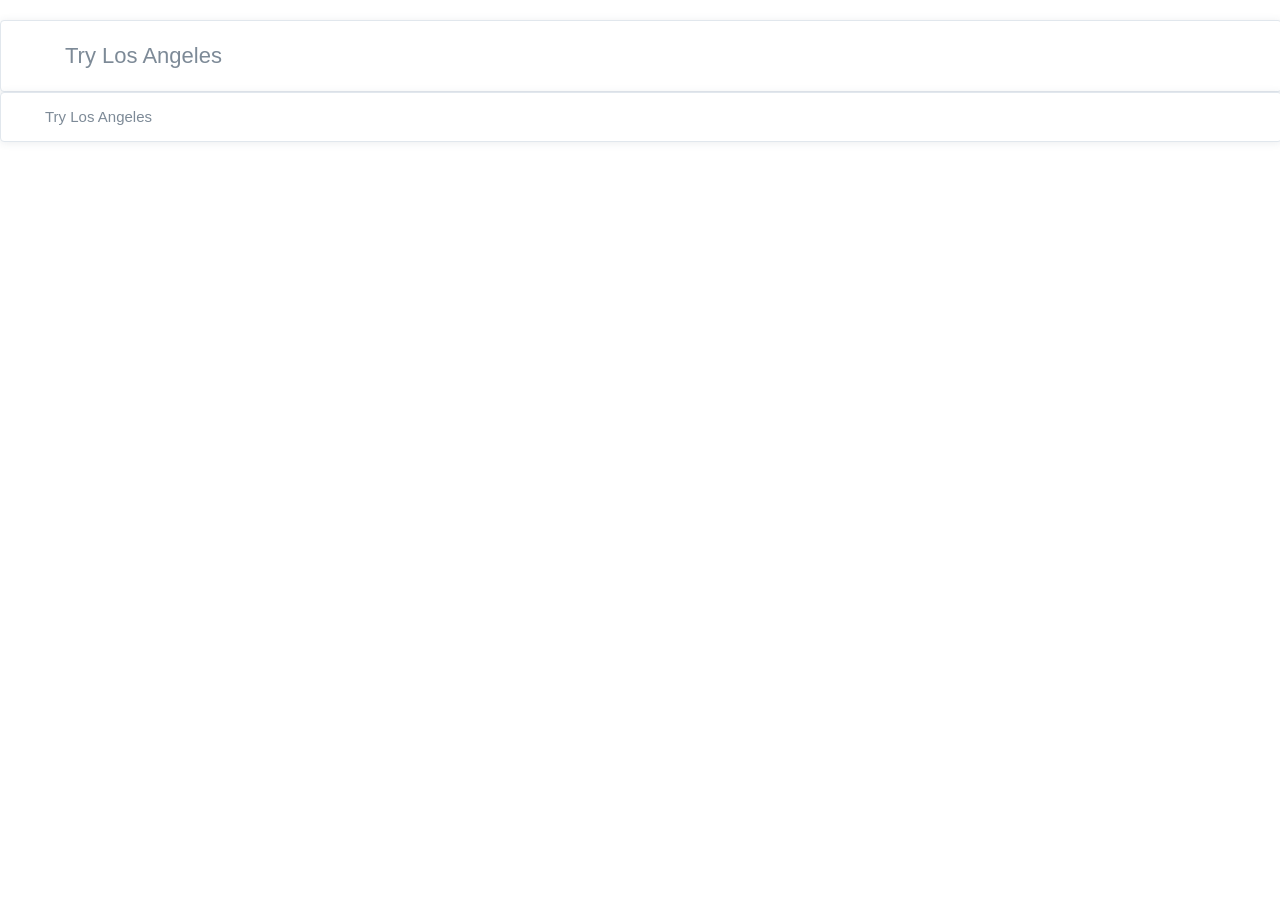
==== src/index.html @ db37e5b3 "add task solution" ====
<!doctype html>
<html lang="en">
  <head>
    <meta charset="UTF-8" />
    <meta
      name="viewport"
      content="width=device-width, user-scalable=no, initial-scale=1.0, maximum-scale=1.0, minimum-scale=1.0"
    />
    <meta
      http-equiv="X-UA-Compatible"
      content="ie=edge"
    />
    <title>Document</title>
    <link
      rel="stylesheet"
      href="./style.css"
    />
  </head>
  <body>
    <form
      class="search-bar search-bar--big"
      data-qa="big"
    >
      <div class="search-bar__input-wrapper">
        <input
          type="text"
          class="search-bar__input"
          data-qa="keypress"
          placeholder="Try Los Angeles"
          aria-label="Search destination or activity"
        />
      </div>
    </form>

    <form
      class="search-bar search-bar--small"
      data-qa="small"
    >
      <div class="search-bar__input-wrapper">
        <input
          type="text"
          class="search-bar__input"
          placeholder="Try Los Angeles"
          aria-label="Search destination or activity"
        />
      </div>
    </form>
  </body>
</html>
---- src/style.css ----
@font-face {
  font-family: Avenir-Book;
  src: url('./fonts/Avenir-Book.ttf') format('truetype');
  font-weight: 300;
  font-style: normal;
}

@font-face {
  font-family: Avenir-Heavy;
  src: url('./fonts/Avenir-Heavy.ttf') format('truetype');
  font-weight: 900;
  font-style: normal;
}

html {
  box-sizing: border-box;
}

body {
  margin: 0;
  padding: 0;
  font-family: Avenir-Book, sans-serif;
  font-weight: 300;
  color: #3d4e61;
  background-color: #fff;
}

.search-bar {
  display: block;
  width: 100%;
}

.search-bar--big {
  margin-top: 20px;
}

.search-bar--small {
  margin-top: 0;
}

.search-bar__input-wrapper {
  position: relative;
  display: flex;
  align-items: center;
  width: 100%;
  border: 1px solid #e1e7ed;
  border-radius: 4px;
  background-color: #fff;
  box-shadow: 0 1px 8px rgba(61, 78, 97, 0.1);
  transition:
    border-color 0.15s ease-in-out,
    box-shadow 0.15s ease-in-out;
}

.search-bar__input-wrapper::before {
  content: '';
  position: absolute;
  top: 50%;
  transform: translateY(-50%);
  background-image: url('./images/Search.svg');
  background-repeat: no-repeat;
  background-position: center;
  background-size: contain;
  pointer-events: none;
}

.search-bar__input {
  width: 100%;
  border: none;
  outline: none;
  background: transparent;
  font-family: inherit;
  font-weight: 300;
  color: #3d4e61;
  line-height: 1.2;
}

.search-bar__input::placeholder {
  color: #7d8a97;
  font-weight: 300;
  opacity: 1;
}

.search-bar--big .search-bar__input-wrapper {
  height: 70px;
}

.search-bar--big .search-bar__input-wrapper::before {
  left: 24px;
  width: 24px;
  height: 24px;
}

.search-bar--big .search-bar__input {
  padding-left: 64px;
  padding-right: 24px;
  font-size: 22px;
}

.search-bar--small .search-bar__input-wrapper {
  height: 48px;
}

.search-bar--small .search-bar__input-wrapper::before {
  left: 16px;
  width: 16px;
  height: 16px;
}

.search-bar--small .search-bar__input {
  padding-left: 44px;
  padding-right: 16px;
  font-size: 15px;
}

.search-bar:hover .search-bar__input-wrapper {
  border-color: #c4c4c4;
  box-shadow: 0 3px 8px rgba(61, 78, 97, 0.2);
}

.search-bar:focus-within .search-bar__input-wrapper {
  border-color: #c4c4c4;
  background: linear-gradient(180deg, #fbfbfb 0%, #f1f1f1 100%);
  box-shadow: 0 4px 10px rgba(61, 78, 97, 0.25);
}

.search-bar__input:focus {
  font-family: Avenir-Heavy, sans-serif;
  font-weight: 900;
  color: #3d4e61;
}
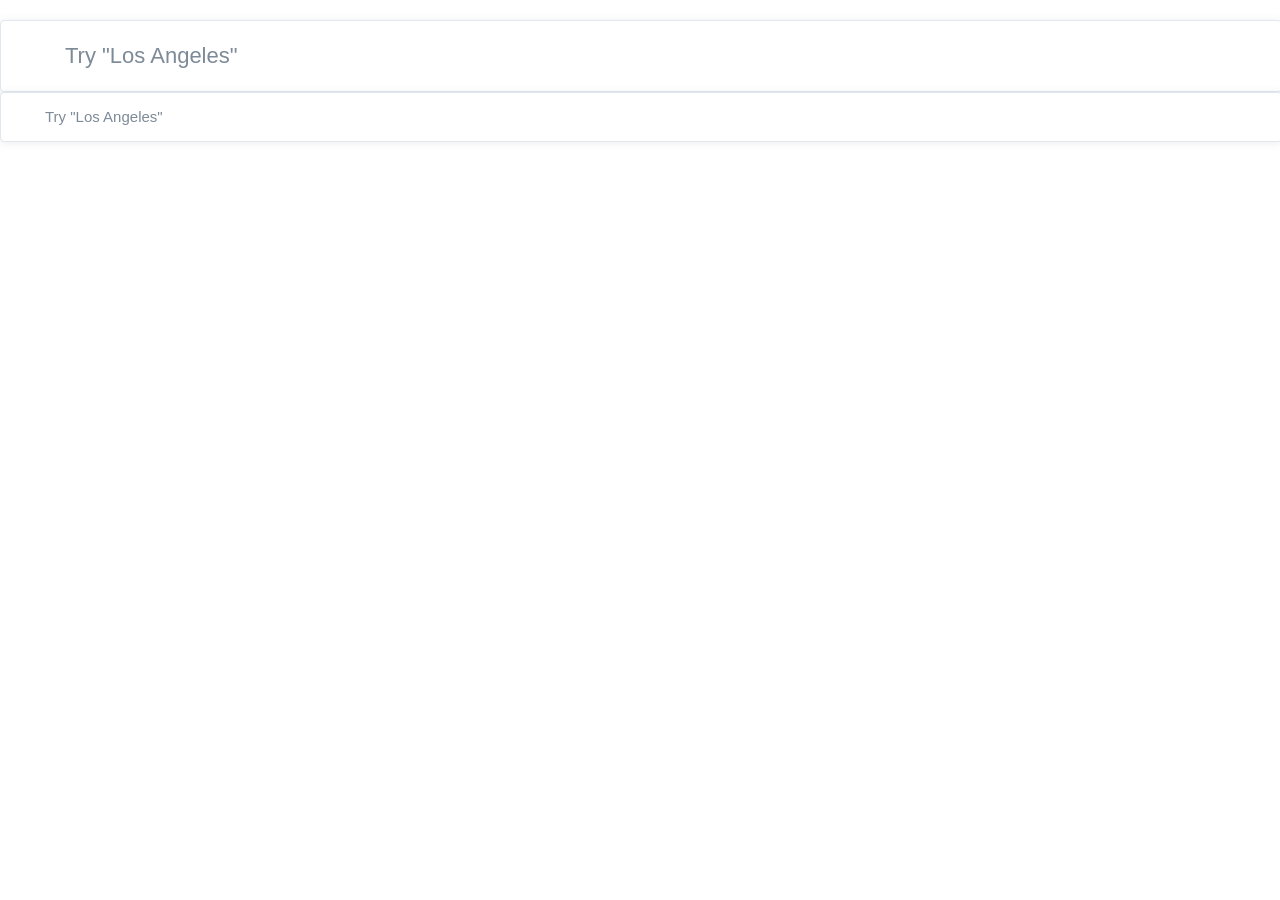
==== commit 53caa5ef: "debug" ====
--- a/src/index.html
+++ b/src/index.html
@@ -26,7 +26,7 @@
           type="text"
           class="search-bar__input"
           data-qa="keypress"
-          placeholder="Try Los Angeles"
+          placeholder="Try &quot;Los Angeles&quot;"
           aria-label="Search destination or activity"
         />
       </div>
@@ -40,7 +40,7 @@
         <input
           type="text"
           class="search-bar__input"
-          placeholder="Try Los Angeles"
+          placeholder="Try &quot;Los Angeles&quot;"
           aria-label="Search destination or activity"
         />
       </div>
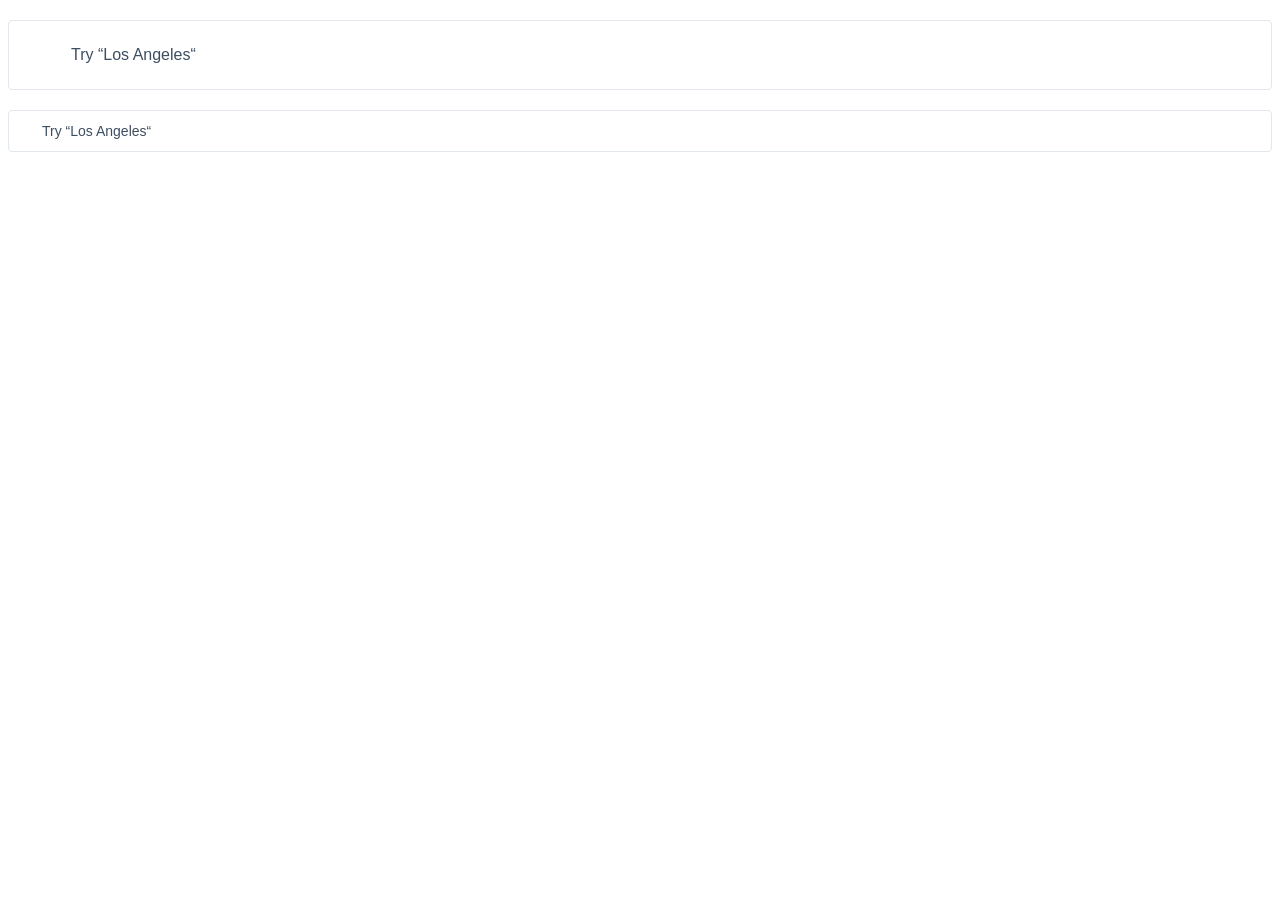
==== commit 9f2ea3e5: "task rework" ====
--- a/src/index.html
+++ b/src/index.html
@@ -18,32 +18,26 @@
   </head>
   <body>
     <form
-      class="search-bar search-bar--big"
+      class="search"
       data-qa="big"
     >
-      <div class="search-bar__input-wrapper">
-        <input
-          type="text"
-          class="search-bar__input"
-          data-qa="keypress"
-          placeholder="Try &quot;Los Angeles&quot;"
-          aria-label="Search destination or activity"
-        />
-      </div>
+      <input
+        type="text"
+        class="search__input"
+        data-qa="keypress"
+        placeholder="Try “Los Angeles“"
+      />
     </form>
 
     <form
-      class="search-bar search-bar--small"
+      class="search search--small"
       data-qa="small"
     >
-      <div class="search-bar__input-wrapper">
-        <input
-          type="text"
-          class="search-bar__input"
-          placeholder="Try &quot;Los Angeles&quot;"
-          aria-label="Search destination or activity"
-        />
-      </div>
+      <input
+        type="text"
+        class="search__input search__input--small"
+        placeholder="Try “Los Angeles“"
+      />
     </form>
   </body>
 </html>
--- a/src/style.css
+++ b/src/style.css
@@ -1,131 +1,76 @@
 @font-face {
-  font-family: Avenir-Book;
-  src: url('./fonts/Avenir-Book.ttf') format('truetype');
+  font-family: avenir;
+  src: url(./fonts/Avenir-Book.ttf) format('truetype');
   font-weight: 300;
-  font-style: normal;
 }
 
 @font-face {
-  font-family: Avenir-Heavy;
-  src: url('./fonts/Avenir-Heavy.ttf') format('truetype');
-  font-weight: 900;
-  font-style: normal;
-}
-
-html {
-  box-sizing: border-box;
+  font-family: avenir;
+  src: url(./fonts/Avenir-Heavy.ttf);
+  font-weight: 400;
 }
 
 body {
-  margin: 0;
   padding: 0;
-  font-family: Avenir-Book, sans-serif;
-  font-weight: 300;
-  color: #3d4e61;
-  background-color: #fff;
 }
 
-.search-bar {
-  display: block;
-  width: 100%;
+.search {
+  position: relative;
+  box-sizing: border-box;
+  margin: 20px 0;
+  padding: 0;
+  display: flex;
+  height: 70px;
 }
 
-.search-bar--big {
-  margin-top: 20px;
-}
-
-.search-bar--small {
-  margin-top: 0;
-}
-
-.search-bar__input-wrapper {
-  position: relative;
-  display: flex;
-  align-items: center;
+.search__input {
+  background-image: url(./images/Search.svg);
+  background-position: 25px 24px;
+  background-repeat: no-repeat;
+  box-sizing: border-box;
+  padding: 0 0 0 62px;
+  font-family: avenir, sans-serif;
+  font-size: 16px;
+  font-weight: 300;
+  height: 100%;
   width: 100%;
   border: 1px solid #e1e7ed;
   border-radius: 4px;
-  background-color: #fff;
-  box-shadow: 0 1px 8px rgba(61, 78, 97, 0.1);
-  transition:
-    border-color 0.15s ease-in-out,
-    box-shadow 0.15s ease-in-out;
+  box-shadow: 0 1 8 0 #3d4e611a;
+  outline: none;
 }
 
-.search-bar__input-wrapper::before {
-  content: '';
-  position: absolute;
-  top: 50%;
-  transform: translateY(-50%);
-  background-image: url('./images/Search.svg');
-  background-repeat: no-repeat;
-  background-position: center;
-  background-size: contain;
-  pointer-events: none;
+.search__input::placeholder {
+  color: #3d4e61;
 }
 
-.search-bar__input {
-  width: 100%;
-  border: none;
-  outline: none;
-  background: transparent;
-  font-family: inherit;
-  font-weight: 300;
-  color: #3d4e61;
-  line-height: 1.2;
+.search__input:hover {
+  box-shadow: 0 3 8 0 #3d4e6133;
 }
 
-.search-bar__input::placeholder {
-  color: #7d8a97;
-  font-weight: 300;
-  opacity: 1;
+.search__input:focus {
+  background: linear-gradient(#fff, #f6f6f7);
+
+  text-shadow: 0 4 4 0 #00000040;
+  font-weight: 400;
 }
 
-.search-bar--big .search-bar__input-wrapper {
-  height: 70px;
+.search__input:focus::placeholder {
+  color: transparent;
+  text-shadow: none;
 }
 
-.search-bar--big .search-bar__input-wrapper::before {
-  left: 24px;
-  width: 24px;
-  height: 24px;
+.search--small {
+  height: 42px;
 }
 
-.search-bar--big .search-bar__input {
-  padding-left: 64px;
-  padding-right: 24px;
-  font-size: 22px;
+.search__input--small {
+  background-size: 11px 11px;
+  background-position: 12px 14px;
+  font-size: 14px;
+  padding-left: 33px;
 }
 
-.search-bar--small .search-bar__input-wrapper {
-  height: 48px;
+.search__input--small:focus {
+  font-weight: 900;
 }
-
-.search-bar--small .search-bar__input-wrapper::before {
-  left: 16px;
-  width: 16px;
-  height: 16px;
-}
-
-.search-bar--small .search-bar__input {
-  padding-left: 44px;
-  padding-right: 16px;
-  font-size: 15px;
-}
-
-.search-bar:hover .search-bar__input-wrapper {
-  border-color: #c4c4c4;
-  box-shadow: 0 3px 8px rgba(61, 78, 97, 0.2);
-}
-
-.search-bar:focus-within .search-bar__input-wrapper {
-  border-color: #c4c4c4;
-  background: linear-gradient(180deg, #fbfbfb 0%, #f1f1f1 100%);
-  box-shadow: 0 4px 10px rgba(61, 78, 97, 0.25);
-}
-
-.search-bar__input:focus {
-  font-family: Avenir-Heavy, sans-serif;
-  font-weight: 900;
-  color: #3d4e61;
-}
